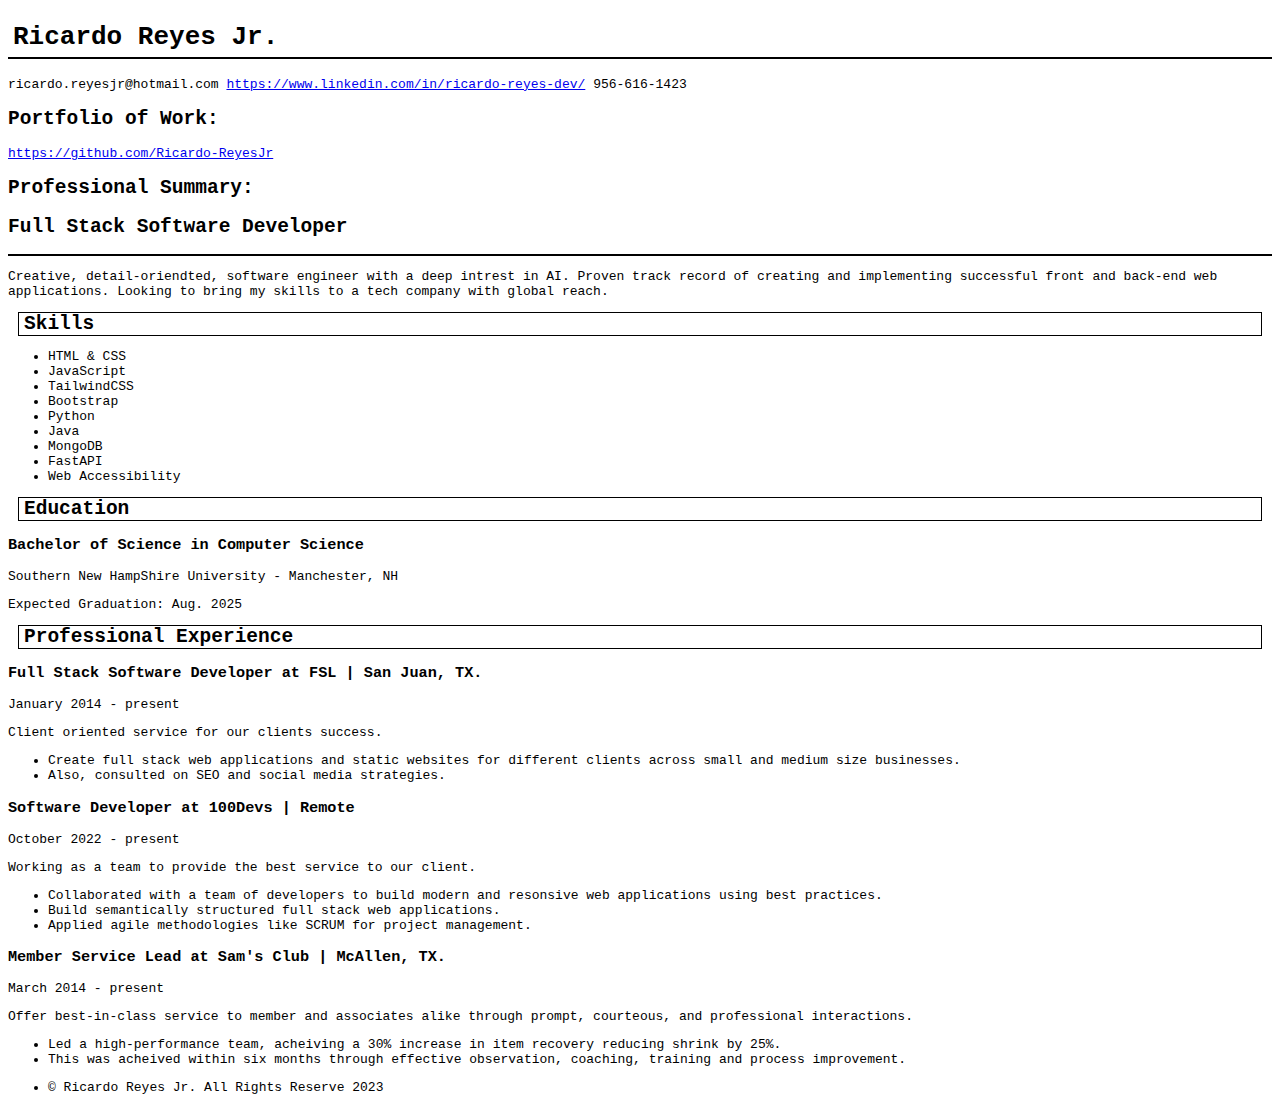
==== index.html @ a2e09f0a "Add files via upload" ====
<!-- 
    Author: Ricardo Reyes Jr
    Date: 07/15/2023
-->


<!DOCTYPE html>
<html lang="en">
<head>
    <meta charset="UTF-8">
    <meta name="viewport" content="width=device-width, initial-scale=1.0">

    <!-- style links-->
    <link href="https://cdn.jsdelivr.net/npm/bootstrap@5.3.2/dist/css/bootstrap.min.css" rel="stylesheet" integrity="sha384-T3c6CoIi6uLrA9TneNEoa7RxnatzjcDSCmG1MXxSR1GAsXEV/Dwwykc2MPK8M2HN" crossorigin="anonymous">
    <link rel="stylesheet" href="style.css">

    <title>Ricardo Reyes Jr. | Resume</title>
</head>
<body>
    <header>
        <nav class="navbar-nav justify-content-center align-items-center">
            <h1>Ricardo Reyes Jr.</h1>
        </nav>
    </header>

    <main>
        <section class="headInfo row mb-4">
            <span class="info col-md-4 text-center">ricardo.reyesjr@hotmail.com</span>
            <span class="info col-md-4 text-center"><a href="https://www.linkedin.com/in/ricardo-reyes-dev/" class="info col-md-4">https://www.linkedin.com/in/ricardo-reyes-dev/</a></span>
            <span class="info col-md-4 text-center">956-616-1423</span>
        </section>

        <section class="portfolioWork justify-content-center text-center mb-4">
            <h2>Portfolio of Work:</h2>
            <a href="https://github.com/Ricardo-ReyesJr" class="gitInfo">https://github.com/Ricardo-ReyesJr</a>
        </section>
    </main>

    <section>
        <div class="professionalSum row">
            <h2 class="col-md-6 text-end">Professional Summary:</h2>
            <h2 class="col-md-6 text-start">Full Stack Software Developer</h2>
        </div>

        <div class="text-center mt-3">
            <p> Creative, detail-oriendted, software engineer with a deep intrest in AI. Proven track record of creating
                and implementing successful front and back-end web applications. Looking to bring my skills to a
                tech company with global reach.
            </p>
        </div>
    </section>

<!-- Skills -->
    <section>
        <div class="skillSection mb-4">
            <h2 class="skills text-center">Skills</h2>
            <ul class="container text-center list-unstyled gap-md-4">
                <li>HTML & CSS</li>
                <li>JavaScript</li>
                <li>TailwindCSS</li>
                <li>Bootstrap</li>
                <li>Python</li>
                <li>Java</li>
                <li>MongoDB</li>
                <li>FastAPI</li>
                <li>Web Accessibility</li>
            </ul>
        </div>
    </section>

<!-- Education-->
    <section>
        <div class="educationSection text-center">
            <h2 class="educate">Education</h2>
        </div>

        <div class="school text-center mt-4">
            <h3 class="degree">Bachelor of Science in Computer Science</h3>
            <p class="schoolInfo">Southern New HampShire University - Manchester, NH</p>
            <p class="schoolInfo">Expected Graduation: Aug. 2025</p>
        </div>
    </section>

<!-- Work Experiance -->
<section class="text-center list-unstyled mb-4">
        <div>
            <h2 class="experience text-center mb-4">Professional Experience</h2>
        </div>

        <div class="experienceWork mb-4">
            <h3>Full Stack Software Developer at FSL | San Juan, TX.</h3>
            <span>January 2014 - present</span>
            <p>Client oriented service for our clients success.</p>
            <ul class="list-unstyled">
                <li>Create full stack web applications and static websites for different clients across small and medium size businesses.</li>
                <li>Also, consulted on SEO and social media strategies.</li>
            </ul>
        </div>

        <div class="experienceWork mb-4 mt-4">
            <h3>Software Developer at 100Devs | Remote</h3>
            <span>October 2022 - present</span>
            <p>Working as a team to provide the best service to our client.</p>
            <ul class="list-unstyled">
                <li>Collaborated with a team of developers to build modern and resonsive web applications using best practices.</li>
                <li>Build semantically structured full stack web applications.</li>
                <li>Applied agile methodologies like SCRUM for project management.</li>
            </ul>
        </div>

        <div class="experienceWork mb-4 mt-4">
            <h3>Member Service Lead at Sam's Club | McAllen, TX.</h3>
            <span>March 2014 - present</span>
            <p>Offer best-in-class service to member and associates alike through prompt, courteous, and professional interactions.</p>
            <ul class="list-unstyled">
                <li>Led a high-performance team, acheiving a 30% increase in item recovery reducing shrink by 25%.</li>
                <li>This was acheived within six months through effective observation, coaching, training and process improvement.</li>
            </ul>
        </div>
    </section>

    <!--Footer-->
    <footer class=" container copyrights text-center mt-4">
        <ul class="list-unstyled">
            <li>&copy; Ricardo Reyes Jr. All Rights Reserve 2023</li>
        </ul>
    </footer>

    <!-- Scripts -->
    <script src="https://cdn.jsdelivr.net/npm/bootstrap@5.3.2/dist/js/bootstrap.bundle.min.js" integrity="sha384-C6RzsynM9kWDrMNeT87bh95OGNyZPhcTNXj1NW7RuBCsyN/o0jlpcV8Qyq46cDfL" crossorigin="anonymous"></script>
</body>
</html>
---- style.css ----
* {
    font-family: monospace;
}
h1 {
    border-bottom: 2px solid black;
    padding: 5px;
}
.professionalSum {
    border-bottom: 2px solid black;
}
.educate, .skills, .experience {
    border: 1px solid black;
    margin: 0 10px;
    padding: 0 5px;
}
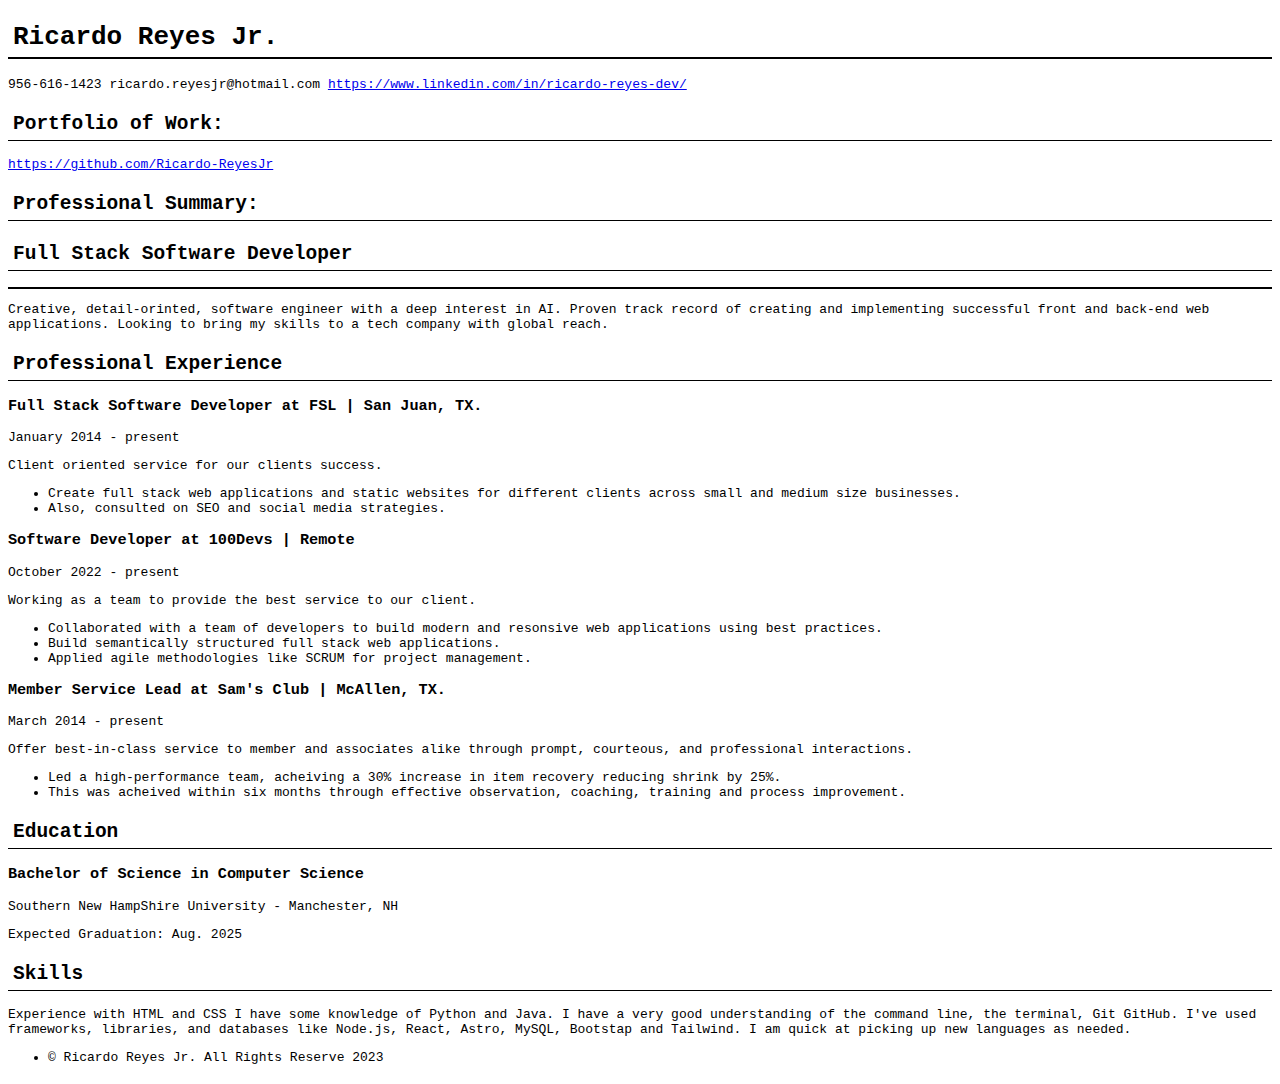
==== commit f497ad8d: "Changing the layout" ====
--- a/index.html
+++ b/index.html
@@ -1,132 +1,121 @@
-<!-- 
-    Author: Ricardo Reyes Jr
-    Date: 07/15/2023
--->
-
-
-<!DOCTYPE html>
-<html lang="en">
-<head>
-    <meta charset="UTF-8">
-    <meta name="viewport" content="width=device-width, initial-scale=1.0">
-
-    <!-- style links-->
-    <link href="https://cdn.jsdelivr.net/npm/bootstrap@5.3.2/dist/css/bootstrap.min.css" rel="stylesheet" integrity="sha384-T3c6CoIi6uLrA9TneNEoa7RxnatzjcDSCmG1MXxSR1GAsXEV/Dwwykc2MPK8M2HN" crossorigin="anonymous">
-    <link rel="stylesheet" href="style.css">
-
-    <title>Ricardo Reyes Jr. | Resume</title>
-</head>
-<body>
-    <header>
-        <nav class="navbar-nav justify-content-center align-items-center">
-            <h1>Ricardo Reyes Jr.</h1>
-        </nav>
-    </header>
-
-    <main>
-        <section class="headInfo row mb-4">
-            <span class="info col-md-4 text-center">ricardo.reyesjr@hotmail.com</span>
-            <span class="info col-md-4 text-center"><a href="https://www.linkedin.com/in/ricardo-reyes-dev/" class="info col-md-4">https://www.linkedin.com/in/ricardo-reyes-dev/</a></span>
-            <span class="info col-md-4 text-center">956-616-1423</span>
-        </section>
-
-        <section class="portfolioWork justify-content-center text-center mb-4">
-            <h2>Portfolio of Work:</h2>
-            <a href="https://github.com/Ricardo-ReyesJr" class="gitInfo">https://github.com/Ricardo-ReyesJr</a>
-        </section>
-    </main>
-
-    <section>
-        <div class="professionalSum row">
-            <h2 class="col-md-6 text-end">Professional Summary:</h2>
-            <h2 class="col-md-6 text-start">Full Stack Software Developer</h2>
-        </div>
-
-        <div class="text-center mt-3">
-            <p> Creative, detail-oriendted, software engineer with a deep intrest in AI. Proven track record of creating
-                and implementing successful front and back-end web applications. Looking to bring my skills to a
-                tech company with global reach.
-            </p>
-        </div>
-    </section>
-
-<!-- Skills -->
-    <section>
-        <div class="skillSection mb-4">
-            <h2 class="skills text-center">Skills</h2>
-            <ul class="container text-center list-unstyled gap-md-4">
-                <li>HTML & CSS</li>
-                <li>JavaScript</li>
-                <li>TailwindCSS</li>
-                <li>Bootstrap</li>
-                <li>Python</li>
-                <li>Java</li>
-                <li>MongoDB</li>
-                <li>FastAPI</li>
-                <li>Web Accessibility</li>
-            </ul>
-        </div>
-    </section>
-
-<!-- Education-->
-    <section>
-        <div class="educationSection text-center">
-            <h2 class="educate">Education</h2>
-        </div>
-
-        <div class="school text-center mt-4">
-            <h3 class="degree">Bachelor of Science in Computer Science</h3>
-            <p class="schoolInfo">Southern New HampShire University - Manchester, NH</p>
-            <p class="schoolInfo">Expected Graduation: Aug. 2025</p>
-        </div>
-    </section>
-
-<!-- Work Experiance -->
-<section class="text-center list-unstyled mb-4">
-        <div>
-            <h2 class="experience text-center mb-4">Professional Experience</h2>
-        </div>
-
-        <div class="experienceWork mb-4">
-            <h3>Full Stack Software Developer at FSL | San Juan, TX.</h3>
-            <span>January 2014 - present</span>
-            <p>Client oriented service for our clients success.</p>
-            <ul class="list-unstyled">
-                <li>Create full stack web applications and static websites for different clients across small and medium size businesses.</li>
-                <li>Also, consulted on SEO and social media strategies.</li>
-            </ul>
-        </div>
-
-        <div class="experienceWork mb-4 mt-4">
-            <h3>Software Developer at 100Devs | Remote</h3>
-            <span>October 2022 - present</span>
-            <p>Working as a team to provide the best service to our client.</p>
-            <ul class="list-unstyled">
-                <li>Collaborated with a team of developers to build modern and resonsive web applications using best practices.</li>
-                <li>Build semantically structured full stack web applications.</li>
-                <li>Applied agile methodologies like SCRUM for project management.</li>
-            </ul>
-        </div>
-
-        <div class="experienceWork mb-4 mt-4">
-            <h3>Member Service Lead at Sam's Club | McAllen, TX.</h3>
-            <span>March 2014 - present</span>
-            <p>Offer best-in-class service to member and associates alike through prompt, courteous, and professional interactions.</p>
-            <ul class="list-unstyled">
-                <li>Led a high-performance team, acheiving a 30% increase in item recovery reducing shrink by 25%.</li>
-                <li>This was acheived within six months through effective observation, coaching, training and process improvement.</li>
-            </ul>
-        </div>
-    </section>
-
-    <!--Footer-->
-    <footer class=" container copyrights text-center mt-4">
-        <ul class="list-unstyled">
-            <li>&copy; Ricardo Reyes Jr. All Rights Reserve 2023</li>
-        </ul>
-    </footer>
-
-    <!-- Scripts -->
-    <script src="https://cdn.jsdelivr.net/npm/bootstrap@5.3.2/dist/js/bootstrap.bundle.min.js" integrity="sha384-C6RzsynM9kWDrMNeT87bh95OGNyZPhcTNXj1NW7RuBCsyN/o0jlpcV8Qyq46cDfL" crossorigin="anonymous"></script>
-</body>
-</html>
+<!-- 
+    Author: Ricardo Reyes Jr
+    Date: 07/15/2023
+-->
+
+
+<!DOCTYPE html>
+<html lang="en">
+<head>
+    <meta charset="UTF-8">
+    <meta name="viewport" content="width=device-width, initial-scale=1.0">
+
+    <!-- style links-->
+    <link href="https://cdn.jsdelivr.net/npm/bootstrap@5.3.2/dist/css/bootstrap.min.css" rel="stylesheet" integrity="sha384-T3c6CoIi6uLrA9TneNEoa7RxnatzjcDSCmG1MXxSR1GAsXEV/Dwwykc2MPK8M2HN" crossorigin="anonymous">
+    <link rel="stylesheet" href="style.css">
+
+    <title>Ricardo Reyes Jr. | Resume</title>
+</head>
+<body>
+    <header>
+        <nav class="navbar-nav justify-content-center align-items-center">
+            <h1>Ricardo Reyes Jr.</h1>
+        </nav>
+    </header>
+
+    <main>
+        <section class="headInfo row mb-4">
+            <span class="info col-md-4 text-center">956-616-1423</span>
+            <span class="info col-md-4 text-center">ricardo.reyesjr@hotmail.com</span>
+            <span class="info col-md-4 text-center"><a href="https://www.linkedin.com/in/ricardo-reyes-dev/" class="info col-md-4">https://www.linkedin.com/in/ricardo-reyes-dev/</a></span>
+        </section>
+
+        <section class="portfolioWork justify-content-center text-center mb-4">
+            <h2>Portfolio of Work:</h2>
+            <a href="https://github.com/Ricardo-ReyesJr" class="gitInfo">https://github.com/Ricardo-ReyesJr</a>
+        </section>
+    </main>
+
+    <section>
+        <div class="professionalSum row">
+            <h2 class="col-md-6 text-end">Professional Summary:</h2>
+            <h2 class="col-md-6 text-start">Full Stack Software Developer</h2>
+        </div>
+
+        <div class="text-center mt-3">
+            <p>Creative, detail-orinted, software engineer with a deep interest in AI. Proven track record of creating and implementing successful front and back-end web applications. Looking to bring my skills to a tech company with global reach.
+            </p>
+        </div>
+    </section>
+
+    <!-- Work Experiance -->
+    <section class="text-center list-unstyled mb-4">
+        <div>
+            <h2 class="experience text-center mb-4">Professional Experience</h2>
+        </div>
+
+        <div class="experienceWork mb-4">
+            <h3>Full Stack Software Developer at FSL | San Juan, TX.</h3>
+            <span>January 2014 - present</span>
+            <p>Client oriented service for our clients success.</p>
+            <ul class="list-unstyled">
+                <li>Create full stack web applications and static websites for different clients across small and medium size businesses.</li>
+                <li>Also, consulted on SEO and social media strategies.</li>
+            </ul>
+        </div>
+
+<!-- Work Experiance -->
+        <div class="experienceWork mb-4 mt-4">
+            <h3>Software Developer at 100Devs | Remote</h3>
+            <span>October 2022 - present</span>
+            <p>Working as a team to provide the best service to our client.</p>
+            <ul class="list-unstyled">
+                <li>Collaborated with a team of developers to build modern and resonsive web applications using best practices.</li>
+                <li>Build semantically structured full stack web applications.</li>
+                <li>Applied agile methodologies like SCRUM for project management.</li>
+            </ul>
+        </div>
+
+        <div class="experienceWork mb-4 mt-4">
+            <h3>Member Service Lead at Sam's Club | McAllen, TX.</h3>
+            <span>March 2014 - present</span>
+            <p>Offer best-in-class service to member and associates alike through prompt, courteous, and professional interactions.</p>
+            <ul class="list-unstyled">
+                <li>Led a high-performance team, acheiving a 30% increase in item recovery reducing shrink by 25%.</li>
+                <li>This was acheived within six months through effective observation, coaching, training and process improvement.</li>
+            </ul>
+        </div>
+    </section>
+
+        <!-- Education-->
+        <section>
+            <div class="educationSection text-center">
+                <h2 class="educate">Education</h2>
+            </div>
+    
+            <div class="school text-center mt-4">
+                <h3 class="degree">Bachelor of Science in Computer Science</h3>
+                <p class="schoolInfo">Southern New HampShire University - Manchester, NH</p>
+                <p class="schoolInfo">Expected Graduation: Aug. 2025</p>
+            </div>
+        </section>
+
+<!-- Skills -->
+    <section>
+        <div class="skillSection mb-4">
+            <h2 class="skills text-center">Skills</h2>
+            <p>Experience with HTML and CSS I have some knowledge of Python and Java. I have a very good understanding of the command line, the terminal, Git GitHub. I've used frameworks, libraries, and databases like Node.js, React, Astro, MySQL, Bootstap and Tailwind. I am quick at picking up new languages as needed.</p>
+        </div>
+    </section>
+
+    <!--Footer-->
+    <footer class=" container copyrights text-center mt-4">
+        <ul class="list-unstyled">
+            <li>&copy; Ricardo Reyes Jr. All Rights Reserve 2023</li>
+        </ul>
+    </footer>
+
+    <!-- Scripts -->
+    <script src="https://cdn.jsdelivr.net/npm/bootstrap@5.3.2/dist/js/bootstrap.bundle.min.js" integrity="sha384-C6RzsynM9kWDrMNeT87bh95OGNyZPhcTNXj1NW7RuBCsyN/o0jlpcV8Qyq46cDfL" crossorigin="anonymous"></script>
+</body>
+</html>
--- a/style.css
+++ b/style.css
@@ -5,11 +5,19 @@
     border-bottom: 2px solid black;
     padding: 5px;
 }
+h2 {
+    border-bottom: 1px solid black;
+    padding: 5px;
+}
+
 .professionalSum {
     border-bottom: 2px solid black;
 }
+
+/*
 .educate, .skills, .experience {
     border: 1px solid black;
     margin: 0 10px;
     padding: 0 5px;
-}+}
+*/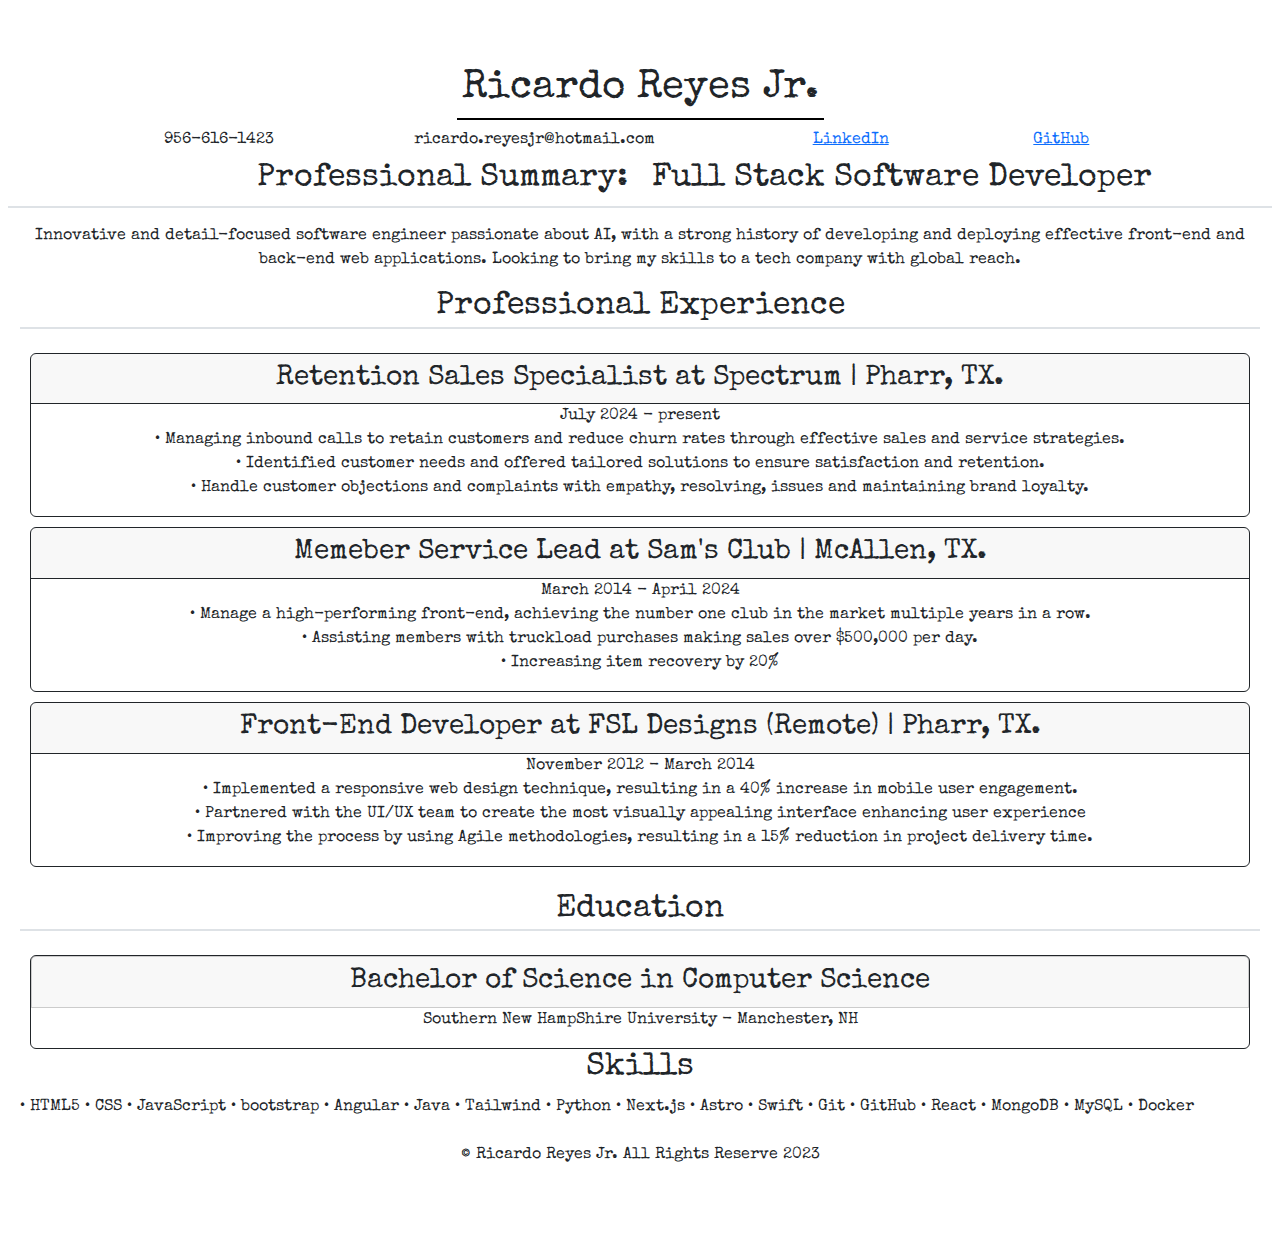
==== commit 918f16d7: "resume2025 small modifications." ====
--- a/index.html
+++ b/index.html
@@ -1,6 +1,7 @@
 <!-- 
     Author: Ricardo Reyes Jr
     Date: 07/15/2023
+    Updated: 01/28/2025
 -->
 
 
@@ -11,8 +12,13 @@
     <meta name="viewport" content="width=device-width, initial-scale=1.0">
 
     <!-- style links-->
-    <link href="https://cdn.jsdelivr.net/npm/bootstrap@5.3.2/dist/css/bootstrap.min.css" rel="stylesheet" integrity="sha384-T3c6CoIi6uLrA9TneNEoa7RxnatzjcDSCmG1MXxSR1GAsXEV/Dwwykc2MPK8M2HN" crossorigin="anonymous">
+    <link href="https://cdn.jsdelivr.net/npm/bootstrap@5.3.3/dist/css/bootstrap.min.css" rel="stylesheet" integrity="sha384-QWTKZyjpPEjISv5WaRU9OFeRpok6YctnYmDr5pNlyT2bRjXh0JMhjY6hW+ALEwIH" crossorigin="anonymous">
     <link rel="stylesheet" href="style.css">
+
+    <!-- font links -->
+    <link rel="preconnect" href="https://fonts.googleapis.com">
+    <link rel="preconnect" href="https://fonts.gstatic.com" crossorigin>
+    <link href="https://fonts.googleapis.com/css2?family=Special+Elite&display=swap" rel="stylesheet">
 
     <title>Ricardo Reyes Jr. | Resume</title>
 </head>
@@ -24,26 +30,24 @@
     </header>
 
     <main>
-        <section class="headInfo row mb-4">
-            <span class="info col-md-4 text-center">956-616-1423</span>
+        <section class="headInfo row mb-2 justify-content-center">
+            <span class="info col-md-2 text-center">956-616-1423</span>
             <span class="info col-md-4 text-center">ricardo.reyesjr@hotmail.com</span>
-            <span class="info col-md-4 text-center"><a href="https://www.linkedin.com/in/ricardo-reyes-dev/" class="info col-md-4">https://www.linkedin.com/in/ricardo-reyes-dev/</a></span>
+            <span class="info col-md-2 text-center"><a href="https://www.linkedin.com/in/ricardo-reyes-dev/" class="info col-md-4">LinkedIn</a></span>
+            <span class="info col-md-2 text-center"><a href="https://github.com/Ricardo-ReyesJr" class="info col-md-2">GitHub</a></span>
         </section>
 
-        <section class="portfolioWork justify-content-center text-center mb-4">
-            <h2>Portfolio of Work:</h2>
-            <a href="https://github.com/Ricardo-ReyesJr" class="gitInfo">https://github.com/Ricardo-ReyesJr</a>
-        </section>
     </main>
 
     <section>
-        <div class="professionalSum row">
+        <div class="professionalSum border-bottom
+        border-2 row mb-2 justify-content-center">
             <h2 class="col-md-6 text-end">Professional Summary:</h2>
             <h2 class="col-md-6 text-start">Full Stack Software Developer</h2>
         </div>
 
         <div class="text-center mt-3">
-            <p>Creative, detail-orinted, software engineer with a deep interest in AI. Proven track record of creating and implementing successful front and back-end web applications. Looking to bring my skills to a tech company with global reach.
+            <p>Innovative and detail-focused software engineer passionate about AI, with a strong history of developing and deploying effective front-end and back-end web applications. Looking to bring my skills to a tech company with global reach.
             </p>
         </div>
     </section>
@@ -51,52 +55,49 @@
     <!-- Work Experiance -->
     <section class="text-center list-unstyled mb-4">
         <div>
-            <h2 class="experience text-center mb-4">Professional Experience</h2>
+            <h2 class="experience text-center mb-4 border-bottom border-2">Professional Experience</h2>
         </div>
 
-        <div class="experienceWork mb-4">
-            <h3>Full Stack Software Developer at FSL | San Juan, TX.</h3>
-            <span>January 2014 - present</span>
-            <p>Client oriented service for our clients success.</p>
+
+        <div class="jobOne card border-dark">
+            <h3 class="card-header border-dark">Retention Sales Specialist at Spectrum | Pharr, TX.</h3>
+            <span>July 2024 - present</span>
             <ul class="list-unstyled">
-                <li>Create full stack web applications and static websites for different clients across small and medium size businesses.</li>
-                <li>Also, consulted on SEO and social media strategies.</li>
+                <li>•	Managing inbound calls to retain customers and reduce churn rates through effective sales and service strategies.</li>
+                <li>•	Identified customer needs and offered tailored solutions to ensure satisfaction and retention.</li>
+                <li>•	Handle customer objections and complaints with empathy, resolving, issues and maintaining brand loyalty.</li>
             </ul>
         </div>
 
-<!-- Work Experiance -->
-        <div class="experienceWork mb-4 mt-4">
-            <h3>Software Developer at 100Devs | Remote</h3>
-            <span>October 2022 - present</span>
-            <p>Working as a team to provide the best service to our client.</p>
+        <div class="jobTwo card border-dark">
+            <h3 class="card-header border-dark">Memeber Service Lead at Sam's Club | McAllen, TX.</h3>
+            <span>March 2014 - April 2024</span>
             <ul class="list-unstyled">
-                <li>Collaborated with a team of developers to build modern and resonsive web applications using best practices.</li>
-                <li>Build semantically structured full stack web applications.</li>
-                <li>Applied agile methodologies like SCRUM for project management.</li>
+                <li>•	Manage a high-performing front-end, achieving the number one club in the market multiple years in a row.</li>
+                <li>•	Assisting members with truckload purchases making sales over $500,000 per day.</li>
+                <li>•	Increasing item recovery by 20%</li>
             </ul>
         </div>
 
-        <div class="experienceWork mb-4 mt-4">
-            <h3>Member Service Lead at Sam's Club | McAllen, TX.</h3>
-            <span>March 2014 - present</span>
-            <p>Offer best-in-class service to member and associates alike through prompt, courteous, and professional interactions.</p>
+        <div class="jobThree card border-dark">
+            <h3 class="card-header border-dark">Front-End Developer at FSL Designs (Remote) | Pharr, TX.</h3>
+            <span>November 2012 - March 2014</span>
             <ul class="list-unstyled">
-                <li>Led a high-performance team, acheiving a 30% increase in item recovery reducing shrink by 25%.</li>
-                <li>This was acheived within six months through effective observation, coaching, training and process improvement.</li>
+                <li>•	Implemented a responsive web design technique, resulting in a 40% increase in mobile user engagement.</li>
+                <li>•	Partnered with the UI/UX team to create the most visually appealing interface enhancing user experience</li>
+                <li>•	Improving the process by using Agile methodologies, resulting in a 15% reduction in project delivery time.</li>
             </ul>
         </div>
     </section>
-
         <!-- Education-->
         <section>
             <div class="educationSection text-center">
-                <h2 class="educate">Education</h2>
+                <h2 class="educate border-bottom border-2">Education</h2>
             </div>
     
-            <div class="school text-center mt-4">
-                <h3 class="degree">Bachelor of Science in Computer Science</h3>
+            <div class="school card border-dark text-center mt-4">
+                <h3 class="degree card card-header">Bachelor of Science in Computer Science</h3>
                 <p class="schoolInfo">Southern New HampShire University - Manchester, NH</p>
-                <p class="schoolInfo">Expected Graduation: Aug. 2025</p>
             </div>
         </section>
 
@@ -104,7 +105,24 @@
     <section>
         <div class="skillSection mb-4">
             <h2 class="skills text-center">Skills</h2>
-            <p>Experience with HTML and CSS I have some knowledge of Python and Java. I have a very good understanding of the command line, the terminal, Git GitHub. I've used frameworks, libraries, and databases like Node.js, React, Astro, MySQL, Bootstap and Tailwind. I am quick at picking up new languages as needed.</p>
+            <p>•	HTML5
+                •	CSS
+                •	JavaScript
+                •	bootstrap
+                •	Angular
+                •	Java
+                •	Tailwind
+                •	Python
+                •	Next.js
+                •	Astro
+                •	Swift
+                •	Git
+                •	GitHub
+                •	React
+                •	MongoDB
+                •	MySQL
+                •	Docker
+                </p>
         </div>
     </section>
 
@@ -116,6 +134,6 @@
     </footer>
 
     <!-- Scripts -->
-    <script src="https://cdn.jsdelivr.net/npm/bootstrap@5.3.2/dist/js/bootstrap.bundle.min.js" integrity="sha384-C6RzsynM9kWDrMNeT87bh95OGNyZPhcTNXj1NW7RuBCsyN/o0jlpcV8Qyq46cDfL" crossorigin="anonymous"></script>
+    <script src="https://cdn.jsdelivr.net/npm/bootstrap@5.3.3/dist/js/bootstrap.bundle.min.js" integrity="sha384-YvpcrYf0tY3lHB60NNkmXc5s9fDVZLESaAA55NDzOxhy9GkcIdslK1eN7N6jIeHz" crossorigin="anonymous"></script>
 </body>
 </html>
--- a/style.css
+++ b/style.css
@@ -1,23 +1,89 @@
 * {
-    font-family: monospace;
+    font-family: "Special Elite";
+    font-weight: 400;
+    font-style: normal;
 }
+
+body {
+    padding: 60px 20px;
+    box-sizing: border-box;
+  }
+
 h1 {
     border-bottom: 2px solid black;
     padding: 5px;
 }
-h2 {
-    border-bottom: 1px solid black;
-    padding: 5px;
+
+.jobOne {
+    margin-top: 5px;
+    margin-left: 10px;
+    margin-right: 10px;
 }
+.jobTwo {
+    margin-top: 10px;
+    margin-left: 10px;
+    margin-right: 10px;
+}
+.jobThree {
+    margin-top: 10px;
+    margin-left: 10px;
+    margin-right: 10px;
+}
+.school {
+    margin-top: 5px;
+    margin-left: 10px;
+    margin-right: 10px;
+}
+/* paper background  code */
 
-.professionalSum {
-    border-bottom: 2px solid black;
-}
+.postercontainer {
+    width: 80%;
+    margin: 0 auto;
+    display: flex;
+    flex-direction: row;
+    flex-wrap: wrap;
+    justify-content: space-evenly;
+    align-items: center;
+    gap: 1rem;
+    z-index: -1;
+  }
+/*
+.poster {
+    min-width: 15rem;
+    justify-content: center;
+    align-items: center;
+    z-index: -1;
 
-/*
-.educate, .skills, .experience {
-    border: 1px solid black;
-    margin: 0 10px;
-    padding: 0 5px;
+    background-color: white;
+    box-shadow: 0 0.25rem 1rem rgba(0, 0, 0, 00.25rem);
+
+    perspective: 1000px;
+
+    &:after {
+    }
+    &:after {
+        position: absolute;
+        left: 0;
+        top: 0;
+        z-index: 10;
+
+        width: 100%;
+        height: 100%;
+
+        content: "";
+
+        background-image: linear-gradient(265deg, rgba(0, 0, 0, 0.2), transparent 15%), linear-gradient(5deg, rgba(0, 0, 0, 0.2), transparent 15%),
+        linear-gradient(-5deg, rgba(0, 0, 0, 0.1), transparent 15%),
+        linear-gradient(5deg, rgba(0, 0, 0, 0.1), transparent 15%),
+        linear-gradient(-265deg, rgba(0, 0, 0, 0.2), transparent 15%),
+        linear-gradient(-5deg, rgba(0, 0, 0, 0.2), transparent 15%),
+        linear-gradient(266deg, rgba(0, 0, 0, 0.2), transparent 15%);
+
+        background-size: 50% 33.3333%, 50% 33.3333%, 50% 33.3333%, 50% 33.3333%,
+    50% 33.3333%, 50% 33.3333%, 50% 33.3333%;
+    
+    background-position: left top, left top, right top, left center,
+      right center, right center, left bottom;
+    }
 }
 */